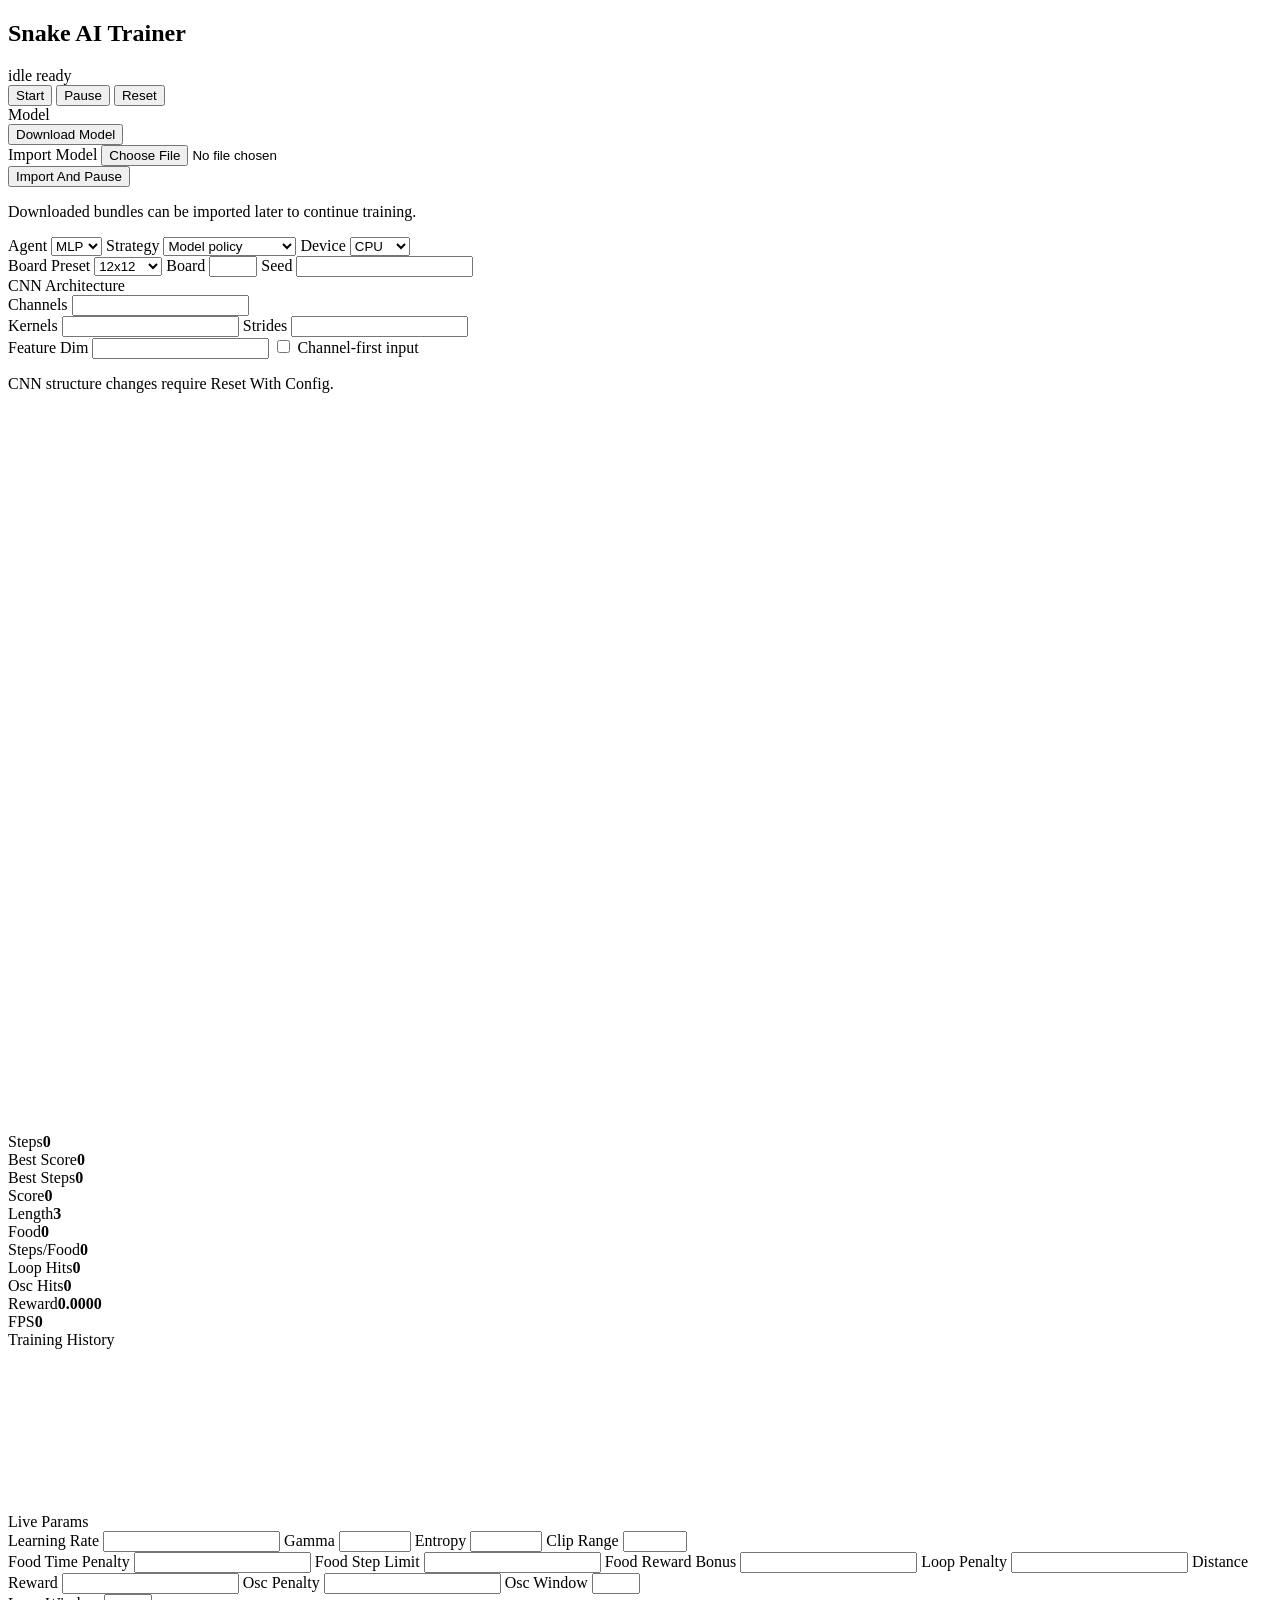
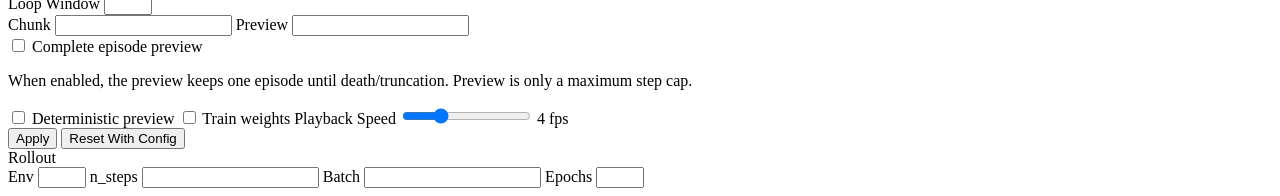
==== snake-ai/web/index.html @ 00ae11ce "Initialize train_games_ai workspace" ====
<!doctype html>
<html lang="en">
  <head>
    <meta charset="utf-8" />
    <meta name="viewport" content="width=device-width, initial-scale=1" />
    <title>Snake AI Trainer</title>
    <link rel="stylesheet" href="/styles.css" />
  </head>
  <body>
    <main class="app-shell">
      <section class="stage">
        <header class="topbar">
          <div>
            <h1>Snake AI Trainer</h1>
            <div class="status-line">
              <span id="runState">idle</span>
              <span id="eventText">ready</span>
            </div>
          </div>
          <div class="actions">
            <button id="startBtn" class="primary">Start</button>
            <button id="pauseBtn">Pause</button>
            <button id="resetBtn">Reset</button>
          </div>
        </header>

        <div class="stage-grid">
          <section class="model-panel">
            <div class="section-title">Model</div>
            <div class="actions wide">
              <button id="downloadModelBtn">Download Model</button>
            </div>
            <label>
              Import Model
              <input id="modelFile" type="file" accept=".zip,.snakeai.zip,application/zip" />
            </label>
            <div class="actions wide">
              <button id="importModelBtn">Import And Pause</button>
            </div>
            <p id="modelStatus" class="hint">Downloaded bundles can be imported later to continue training.</p>

            <div class="grid-two">
              <label>
                Agent
                <select id="agent">
                  <option value="mlp">MLP</option>
                  <option value="cnn">CNN</option>
                </select>
              </label>
              <label>
                Strategy
                <select id="strategy">
                  <option value="model">Model policy</option>
                  <option value="hamiltonian">Hamiltonian oracle</option>
                </select>
              </label>
              <label>
                Device
                <select id="device">
                  <option value="cpu">CPU</option>
                  <option value="auto">Auto</option>
                  <option value="cuda">CUDA</option>
                  <option value="mps">MPS</option>
                </select>
              </label>
            </div>
            <div id="deviceStatus" class="device-status"></div>
            <div class="actions wide" hidden>
              <button id="moveDeviceBtn">Move To Device</button>
            </div>
            <div class="grid-two">
              <label>
                Board Preset
                <select id="boardPreset">
                  <option value="12">12x12</option>
                  <option value="21">21x21</option>
                  <option value="custom">Custom</option>
                </select>
              </label>
              <label>Board <input id="boardSize" type="number" min="4" max="24" step="1" /></label>
              <label>Seed <input id="seed" type="number" min="0" step="1" /></label>
            </div>

            <div class="cnn-config">
              <div class="section-title">CNN Architecture</div>
              <div id="cnnSummary" class="cnn-summary"></div>
              <label>Channels <input id="cnnChannels" type="text" inputmode="numeric" /></label>
              <div class="grid-two">
                <label>Kernels <input id="cnnKernelSizes" type="text" inputmode="numeric" /></label>
                <label>Strides <input id="cnnStrides" type="text" inputmode="numeric" /></label>
              </div>
              <label>Feature Dim <input id="cnnFeaturesDim" type="number" min="16" step="16" /></label>
              <label class="check-row">
                <input id="cnnChannelFirst" type="checkbox" />
                Channel-first input
              </label>
              <p class="hint">CNN structure changes require Reset With Config.</p>
            </div>
          </section>

          <section class="game-panel">
            <div class="board-wrap">
              <canvas id="board" width="720" height="720"></canvas>
              <div class="hud">
                <div><span>Steps</span><strong id="trainedSteps">0</strong></div>
                <div><span>Best Score</span><strong id="bestScore">0</strong></div>
                <div><span>Best Steps</span><strong id="bestSteps">0</strong></div>
                <div><span>Score</span><strong id="score">0</strong></div>
                <div><span>Length</span><strong id="length">3</strong></div>
                <div><span>Food</span><strong id="foodCount">0</strong></div>
                <div><span>Steps/Food</span><strong id="stepsPerFood">0</strong></div>
                <div><span>Loop Hits</span><strong id="loopRevisits">0</strong></div>
                <div><span>Osc Hits</span><strong id="oscillations">0</strong></div>
                <div><span>Reward</span><strong id="reward">0.0000</strong></div>
                <div><span>FPS</span><strong id="fps">0</strong></div>
              </div>
            </div>

            <section class="chart-section">
              <div class="section-title">Training History</div>
              <canvas id="chart" width="720" height="160"></canvas>
            </section>
          </section>
        </div>
      </section>

      <aside class="controls">
        <div class="section-title">Live Params</div>
        <label>Learning Rate <input id="learningRate" type="number" step="0.00001" min="0.000001" /></label>
        <label>Gamma <input id="gamma" type="number" step="0.01" min="0.1" max="0.999" /></label>
        <label>Entropy <input id="entCoef" type="number" step="0.001" min="0" max="1" /></label>
        <label>Clip Range <input id="clipRange" type="number" step="0.01" min="0.01" max="1" /></label>
        <div class="grid-two">
          <label>Food Time Penalty <input id="foodTimePenalty" type="number" step="0.0005" min="0" /></label>
          <label>Food Step Limit <input id="foodStepLimitMultiplier" type="number" step="0.25" min="0.25" /></label>
          <label>Food Reward Bonus <input id="foodRewardBonus" type="number" step="0.05" min="0" /></label>
          <label>Loop Penalty <input id="loopPenalty" type="number" step="0.0025" min="0" /></label>
          <label>Distance Reward <input id="distanceRewardScale" type="number" step="0.005" min="0" /></label>
          <label>Osc Penalty <input id="oscillationPenalty" type="number" step="0.0025" min="0" /></label>
          <label>Osc Window <input id="oscillationWindow" type="number" min="4" max="64" step="1" /></label>
        </div>
        <label>Loop Window <input id="loopWindow" type="number" min="2" max="64" step="1" /></label>
        <div class="grid-two">
          <label>Chunk <input id="chunkTimesteps" type="number" min="16" step="16" /></label>
          <label>Preview <input id="previewSteps" type="number" min="10" step="10" /></label>
        </div>
        <label class="check-row">
          <input id="completeEpisodePreview" type="checkbox" />
          Complete episode preview
        </label>
        <p class="hint">When enabled, the preview keeps one episode until death/truncation. Preview is only a maximum step cap.</p>
        <label class="check-row">
          <input id="deterministicPreview" type="checkbox" />
          Deterministic preview
        </label>
        <label class="check-row">
          <input id="trainingEnabled" type="checkbox" />
          Train weights
        </label>
        <label>
          Playback Speed
          <input id="playbackSpeed" type="range" min="1" max="12" step="1" value="4" />
          <span id="playbackLabel">4 fps</span>
        </label>
        <div class="actions wide">
          <button id="applyBtn" class="primary">Apply</button>
          <button id="resetConfigBtn">Reset With Config</button>
        </div>

        <div class="section-title">Rollout</div>
        <div class="grid-two">
          <label>Env <input id="numEnvs" type="number" min="1" max="32" step="1" /></label>
          <label>n_steps <input id="nSteps" type="number" min="8" step="8" /></label>
          <label>Batch <input id="batchSize" type="number" min="8" step="8" /></label>
          <label>Epochs <input id="nEpochs" type="number" min="1" max="20" step="1" /></label>
        </div>

        <div id="errorBox" class="error" hidden></div>
      </aside>
    </main>
    <script src="/app.js?v=20260703-strategy-board"></script>
  </body>
</html>
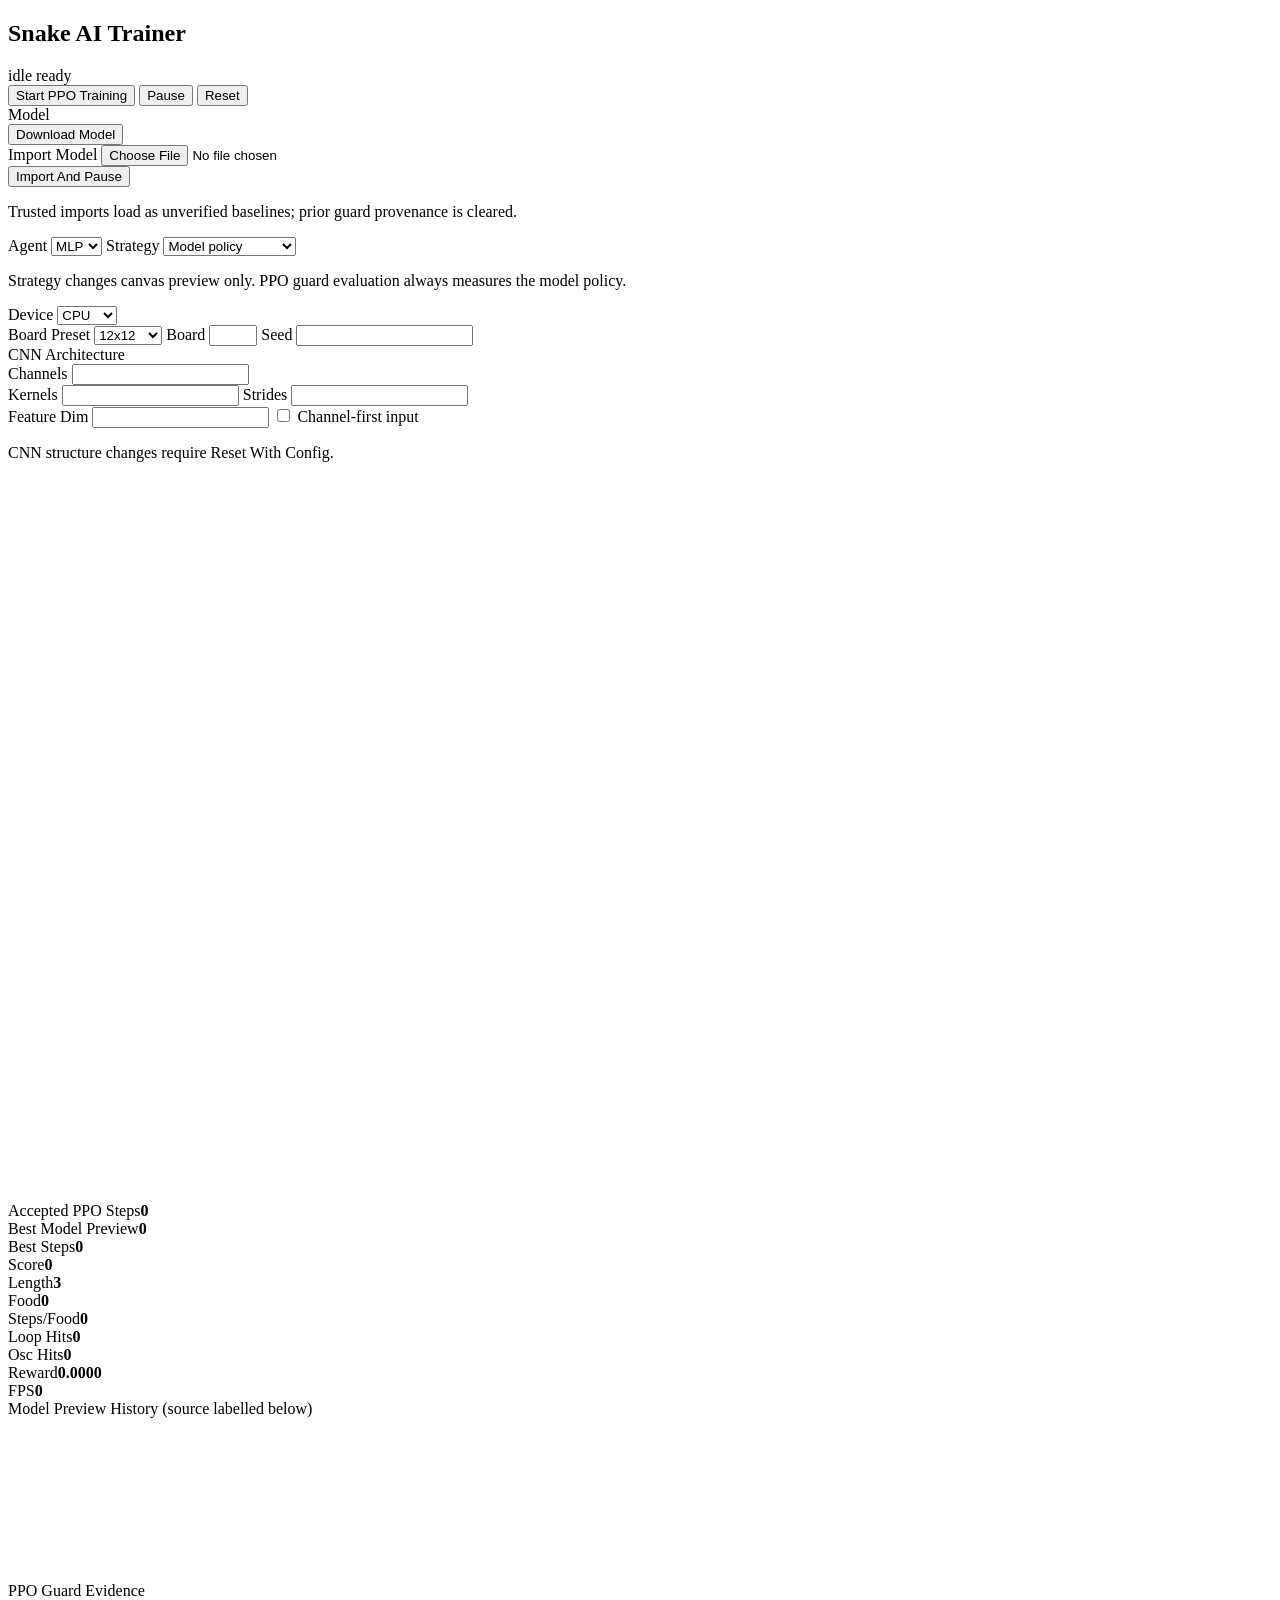
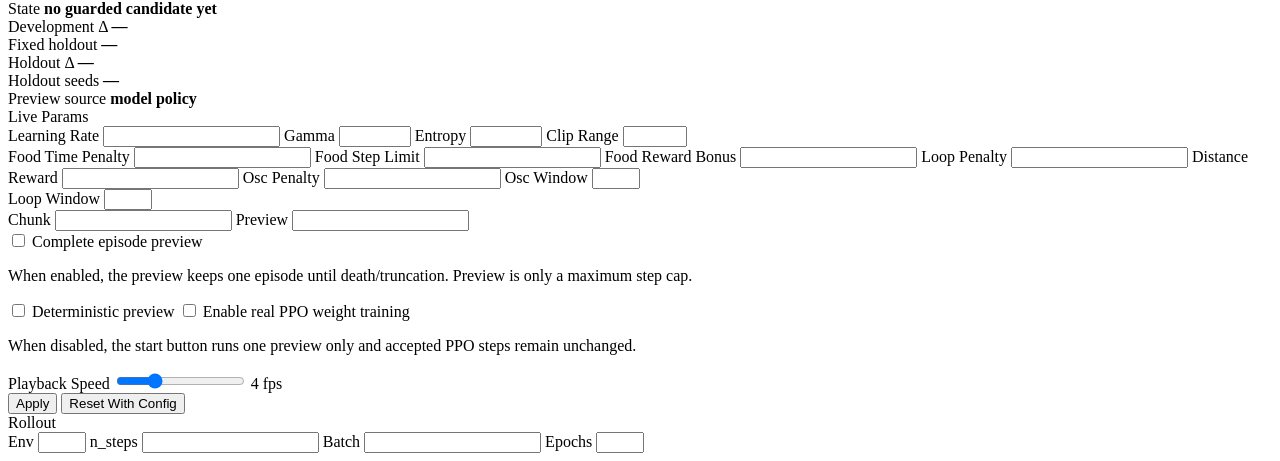
==== commit 648d9fd6: "Fix game AI training integrity" ====
--- a/snake-ai/web/index.html
+++ b/snake-ai/web/index.html
@@ -18,7 +18,7 @@
             </div>
           </div>
           <div class="actions">
-            <button id="startBtn" class="primary">Start</button>
+            <button id="startBtn" class="primary">Start PPO Training</button>
             <button id="pauseBtn">Pause</button>
             <button id="resetBtn">Reset</button>
           </div>
@@ -37,7 +37,7 @@
             <div class="actions wide">
               <button id="importModelBtn">Import And Pause</button>
             </div>
-            <p id="modelStatus" class="hint">Downloaded bundles can be imported later to continue training.</p>
+            <p id="modelStatus" class="hint">Trusted imports load as unverified baselines; prior guard provenance is cleared.</p>
 
             <div class="grid-two">
               <label>
@@ -54,6 +54,7 @@
                   <option value="hamiltonian">Hamiltonian oracle</option>
                 </select>
               </label>
+              <p class="hint strategy-hint">Strategy changes canvas preview only. PPO guard evaluation always measures the model policy.</p>
               <label>
                 Device
                 <select id="device">
@@ -102,8 +103,8 @@
             <div class="board-wrap">
               <canvas id="board" width="720" height="720"></canvas>
               <div class="hud">
-                <div><span>Steps</span><strong id="trainedSteps">0</strong></div>
-                <div><span>Best Score</span><strong id="bestScore">0</strong></div>
+                <div><span>Accepted PPO Steps</span><strong id="trainedSteps">0</strong></div>
+                <div><span>Best Model Preview</span><strong id="bestScore">0</strong></div>
                 <div><span>Best Steps</span><strong id="bestSteps">0</strong></div>
                 <div><span>Score</span><strong id="score">0</strong></div>
                 <div><span>Length</span><strong id="length">3</strong></div>
@@ -117,7 +118,7 @@
             </div>
 
             <section class="chart-section">
-              <div class="section-title">Training History</div>
+              <div class="section-title">Model Preview History (source labelled below)</div>
               <canvas id="chart" width="720" height="160"></canvas>
             </section>
           </section>
@@ -125,6 +126,15 @@
       </section>
 
       <aside class="controls">
+        <div class="section-title">PPO Guard Evidence</div>
+        <div id="guardEvidence" class="guard-evidence">
+          <div>State <strong id="guardState">no guarded candidate yet</strong></div>
+          <div>Development Δ <strong id="guardDevDelta">—</strong></div>
+          <div>Fixed holdout <strong id="guardHoldoutScore">—</strong></div>
+          <div>Holdout Δ <strong id="guardHoldoutDelta">—</strong></div>
+          <div>Holdout seeds <strong id="guardSeeds">—</strong></div>
+          <div>Preview source <strong id="previewSource">model policy</strong></div>
+        </div>
         <div class="section-title">Live Params</div>
         <label>Learning Rate <input id="learningRate" type="number" step="0.00001" min="0.000001" /></label>
         <label>Gamma <input id="gamma" type="number" step="0.01" min="0.1" max="0.999" /></label>
@@ -155,8 +165,9 @@
         </label>
         <label class="check-row">
           <input id="trainingEnabled" type="checkbox" />
-          Train weights
+          Enable real PPO weight training
         </label>
+        <p class="hint">When disabled, the start button runs one preview only and accepted PPO steps remain unchanged.</p>
         <label>
           Playback Speed
           <input id="playbackSpeed" type="range" min="1" max="12" step="1" value="4" />
@@ -178,6 +189,6 @@
         <div id="errorBox" class="error" hidden></div>
       </aside>
     </main>
-    <script src="/app.js?v=20260703-strategy-board"></script>
+    <script src="/app.js?v=20260712-training-integrity"></script>
   </body>
 </html>
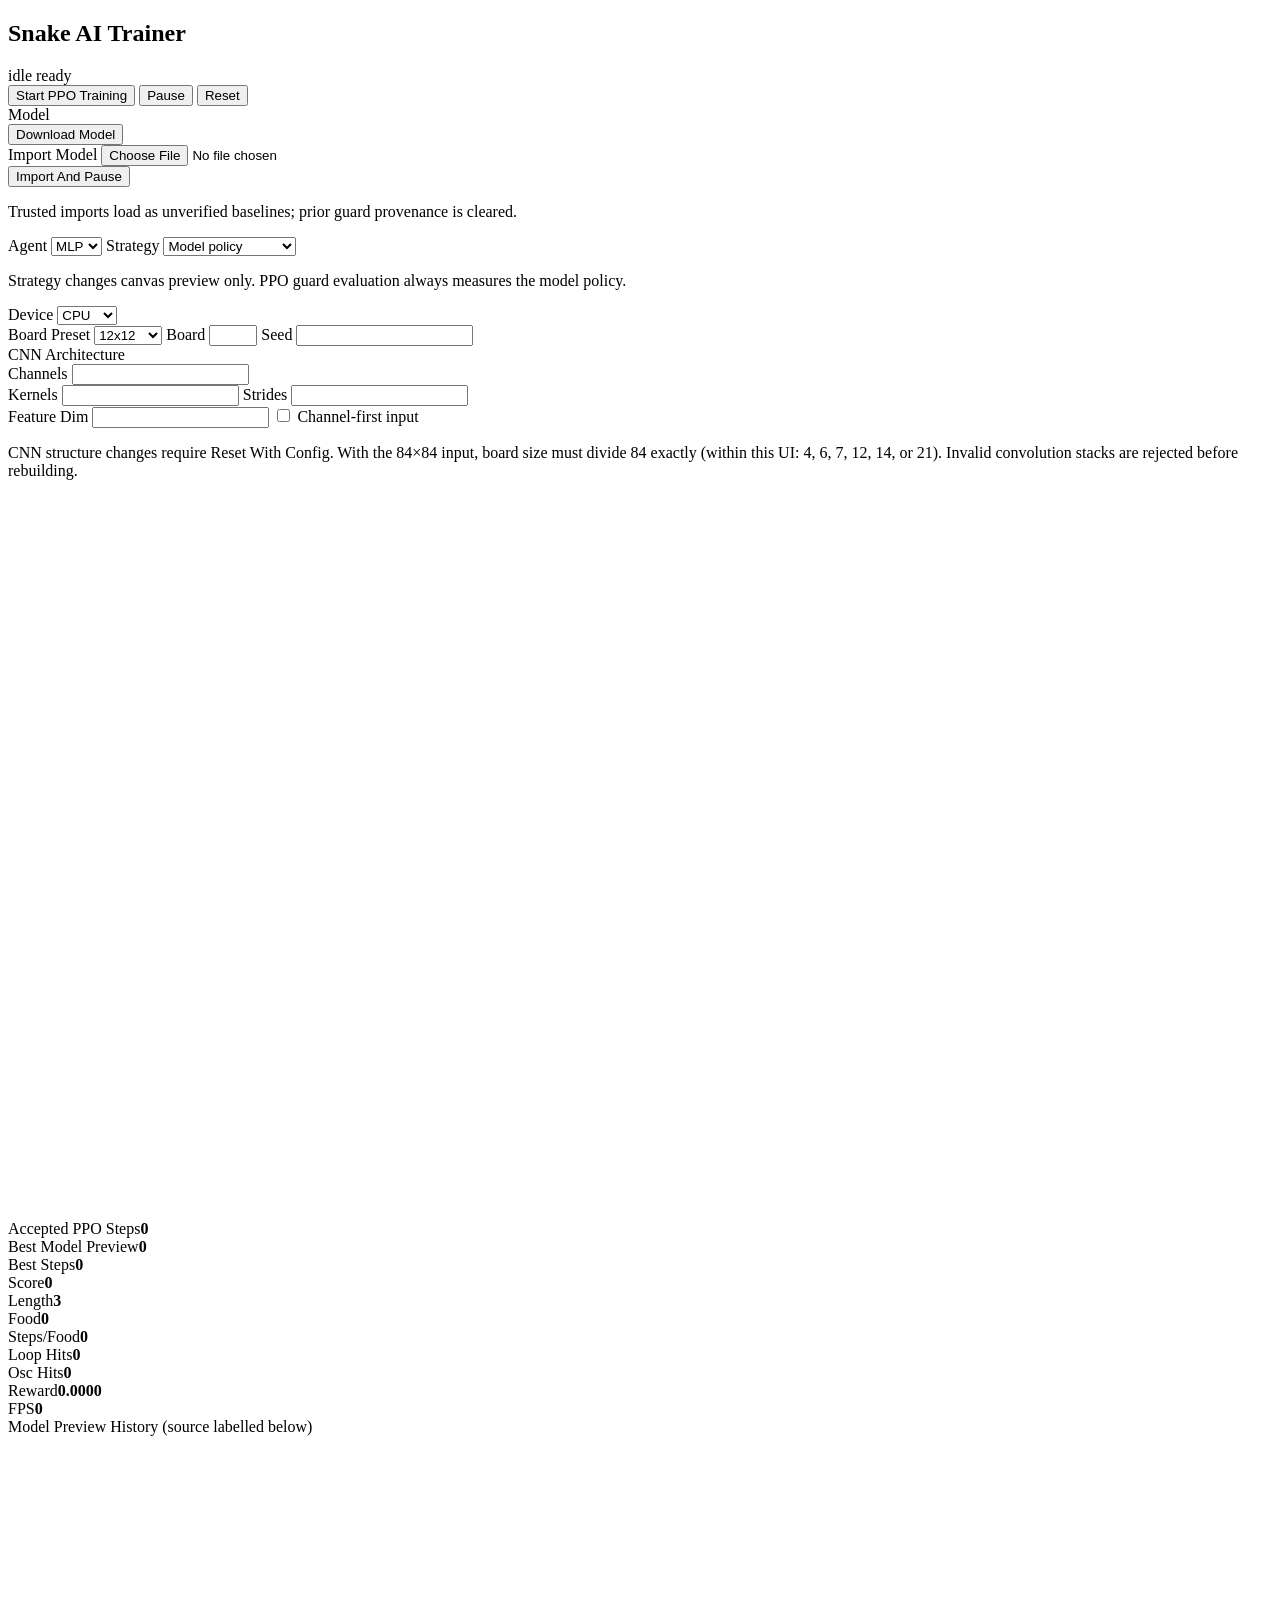
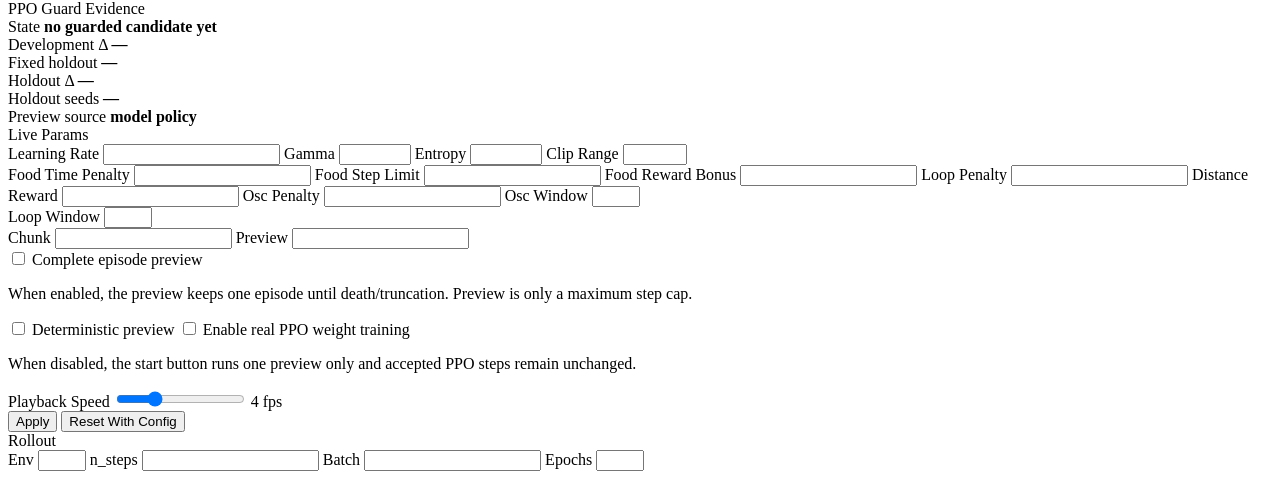
==== commit 6c0aff62: "Close Snake training integrity gaps" ====
--- a/snake-ai/web/index.html
+++ b/snake-ai/web/index.html
@@ -95,7 +95,7 @@
                 <input id="cnnChannelFirst" type="checkbox" />
                 Channel-first input
               </label>
-              <p class="hint">CNN structure changes require Reset With Config.</p>
+              <p class="hint">CNN structure changes require Reset With Config. With the 84×84 input, board size must divide 84 exactly (within this UI: 4, 6, 7, 12, 14, or 21). Invalid convolution stacks are rejected before rebuilding.</p>
             </div>
           </section>
 
